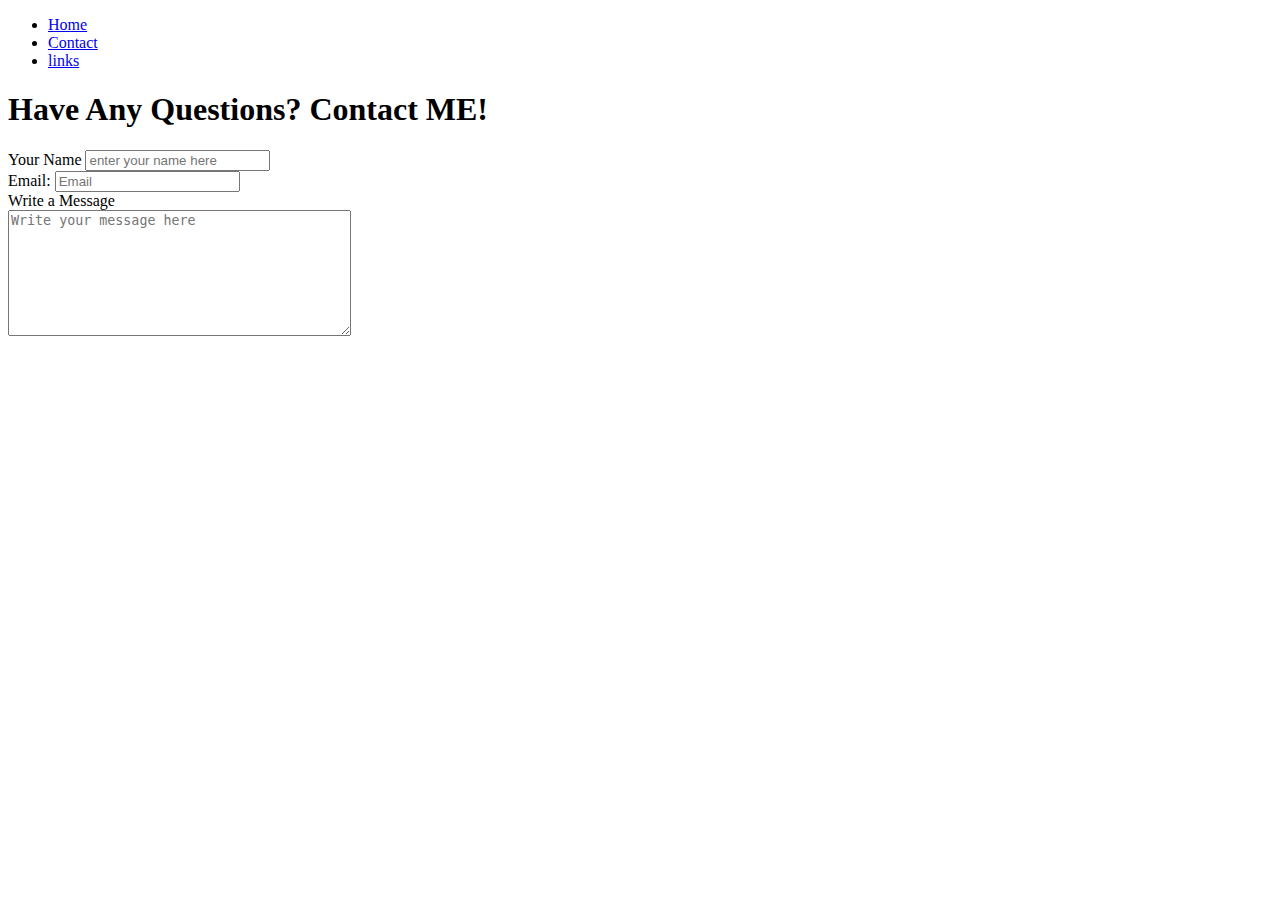
==== contact.html @ 7afbb119 "v1.0" ====
<!DOCTYPE html>
<html lang="en">
  <head>
    <meta charset="UTF-8" />
    <meta http-equiv="X-UA-Compatible" content="IE=edge" />
    <meta name="viewport" content="width=device-width, initial-scale=1.0" />
    <title>Document</title>
  </head>
  <body>
    <ul id="navigation">
        <li><a href="index.html">Home</a></li>
        <li><a href="contact.html">Contact</a></li>
        <li><a href="sitemap.html">links</a></li>
    </ul>
    <div>
      <h1>Have Any Questions? Contact ME!</h1>
      <form method="POST" action="mailto:aasuncionduong1@babson.edu"></form>
    </div>
    <div>
        <label for="name"> Your Name</label>
        <input
        type ="text"
        id = "name"
        name ="n"
        placeholder = "enter your name here"
        />
    </div>
    <div>
        <label for= "email"> Email: </label>
        <input
        type="text"
        id="email"
        name= "email"
        placeholder= "Email"
        />
    </div>
    <div>
        <label for= "message"> Write a Message</label>
        <div>
            <textarea
            id ="message"
            name= "message"
            rows= "8"
            cols= "40"
            placeholder="Write your message here"
            ></textarea>
        </div>
    </div>
  </body>
</html>
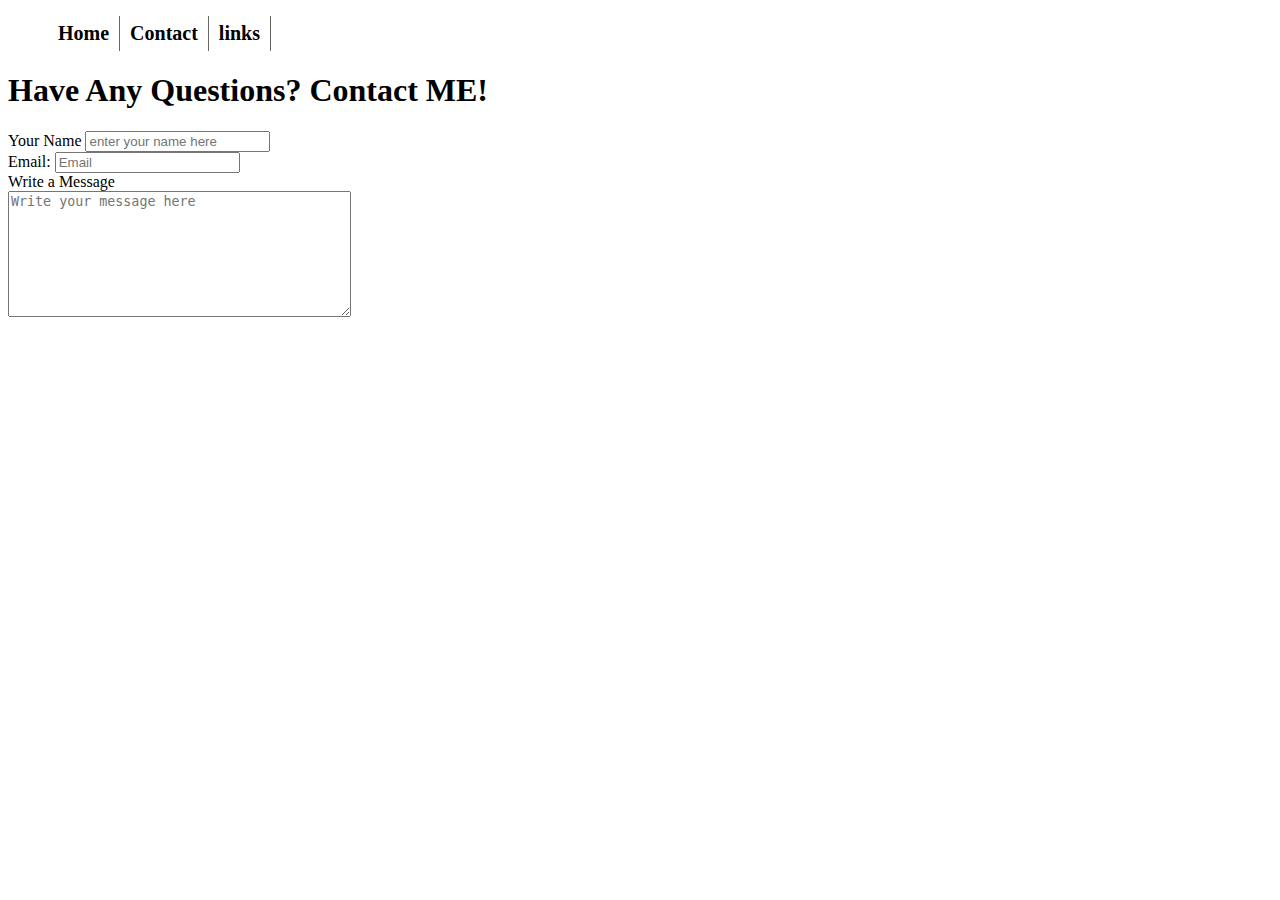
==== commit de6682d5: "update to nav bar" ====
--- a/contact.html
+++ b/contact.html
@@ -4,7 +4,14 @@
     <meta charset="UTF-8" />
     <meta http-equiv="X-UA-Compatible" content="IE=edge" />
     <meta name="viewport" content="width=device-width, initial-scale=1.0" />
-    <title>Document</title>
+    <title>Contact Me</title>
+    <meta name ="keywords" content ="HTML, contact, Food, Philipino Food, How to make, Asian Food, How to make Asian Food"/>
+    <meta name ="description" content="Contact Aiden"/>
+    <link rel="apple-touch-icon" sizes="180x180" href="/apple-touch-icon.png">
+    <link rel="icon" type="image/png" sizes="32x32" href="/favicon-32x32.png">
+    <link rel="icon" type="image/png" sizes="16x16" href="/favicon-16x16.png">
+    <link rel="manifest" href="/site.webmanifest">
+    <link rel="stylesheet" href="styles/navbar.css"/>
   </head>
   <body>
     <ul id="navigation">
--- a/styles/navbar.css
+++ b/styles/navbar.css
@@ -0,0 +1,22 @@
+#navigation {
+    list-style: none;
+    background:white;
+    overflow: hidden;
+    width: 500px;
+}
+#navigation li {
+    float: left;
+    border-right: solid 1 white;
+    height: 35px;
+}
+#navigation li a:link, #navigation li a:visited {
+    text-decoration: none;
+    display: block;
+    height: 35px;
+    color: black;
+    line-height: 35px;
+    padding: 0 10px 0 10px;
+    border-right: solid 1px#666;
+    font-size: 20px;
+    font-weight: bold;
+}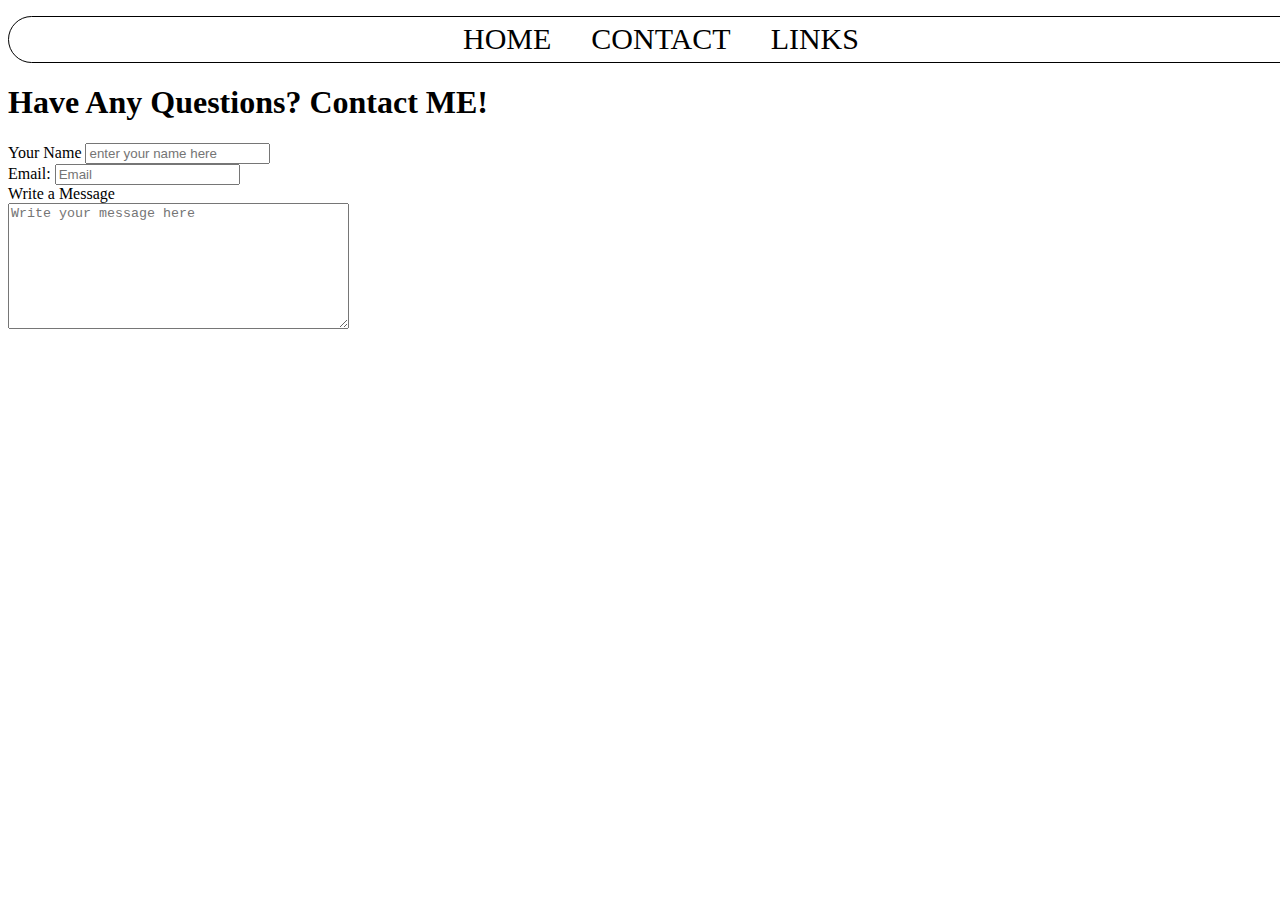
==== commit 00db9ee6: "index update + style sheet update" ====
--- a/contact.html
+++ b/contact.html
@@ -5,53 +5,67 @@
     <meta http-equiv="X-UA-Compatible" content="IE=edge" />
     <meta name="viewport" content="width=device-width, initial-scale=1.0" />
     <title>Contact Me</title>
-    <meta name ="keywords" content ="HTML, contact, Food, Philipino Food, How to make, Asian Food, How to make Asian Food"/>
-    <meta name ="description" content="Contact Aiden"/>
-    <link rel="apple-touch-icon" sizes="180x180" href="/apple-touch-icon.png">
-    <link rel="icon" type="image/png" sizes="32x32" href="/favicon-32x32.png">
-    <link rel="icon" type="image/png" sizes="16x16" href="/favicon-16x16.png">
-    <link rel="manifest" href="/site.webmanifest">
-    <link rel="stylesheet" href="styles/navbar.css"/>
+    <meta
+      name="keywords"
+      content="HTML, contact, Food, Philipino Food, How to make, Asian Food, How to make Asian Food"
+    />
+    <meta name="description" content="Contact Aiden" />
+    <link
+      rel="apple-touch-icon"
+      sizes="180x180"
+      href="docs/apple-touch-icon.png"
+    />
+    <link
+      rel="icon"
+      type="image/png"
+      sizes="32x32"
+      href="docs/favicon-32x32.png"
+    />
+    <link
+      rel="icon"
+      type="image/png"
+      sizes="16x16"
+      href="docs/favicon-16x16.png"
+    />
+    <link rel="manifest" href="docs/site.webmanifest" />
+    <link rel="stylesheet" href="styles/navbar.css" />
+    <link rel="manifest" href="/site.webmanifest" />
+    <link rel="stylesheet" href="styles/navbar.css" />
   </head>
   <body>
     <ul id="navigation">
-        <li><a href="index.html">Home</a></li>
-        <li><a href="contact.html">Contact</a></li>
-        <li><a href="sitemap.html">links</a></li>
+      <li><a href="index.html">Home</a></li>
+      <li><a href="contact.html">Contact</a></li>
+      <li><a href="sitemap.html">links</a></li>
     </ul>
     <div>
       <h1>Have Any Questions? Contact ME!</h1>
       <form method="POST" action="mailto:aasuncionduong1@babson.edu"></form>
     </div>
     <div>
-        <label for="name"> Your Name</label>
-        <input
-        type ="text"
-        id = "name"
-        name ="n"
-        placeholder = "enter your name here"
-        />
+      <label for="name"> Your Name</label>
+      <input
+        type="text"
+        id="name"
+        name="n"
+        placeholder="enter your name here"
+      />
     </div>
     <div>
-        <label for= "email"> Email: </label>
-        <input
-        type="text"
-        id="email"
-        name= "email"
-        placeholder= "Email"
-        />
+      <label for="email"> Email: </label>
+      <input type="text" id="email" name="email" placeholder="Email" />
     </div>
     <div>
-        <label for= "message"> Write a Message</label>
-        <div>
-            <textarea
-            id ="message"
-            name= "message"
-            rows= "8"
-            cols= "40"
-            placeholder="Write your message here"
-            ></textarea>
-        </div>
+      <label for="message"> Write a Message</label>
+      <div>
+        <textarea
+          id="message"
+          name="message"
+          rows="8"
+          cols="40"
+          placeholder="Write your message here"
+        ></textarea>
+      </div>
     </div>
   </body>
 </html>
--- a/styles/navbar.css
+++ b/styles/navbar.css
@@ -1,22 +1,32 @@
 #navigation {
-    list-style: none;
-    background:white;
-    overflow: hidden;
-    width: 500px;
-}
-#navigation li {
-    float: left;
-    border-right: solid 1 white;
-    height: 35px;
-}
-#navigation li a:link, #navigation li a:visited {
-    text-decoration: none;
-    display: block;
-    height: 35px;
-    color: black;
-    line-height: 35px;
-    padding: 0 10px 0 10px;
-    border-right: solid 1px#666;
-    font-size: 20px;
-    font-weight: bold;
-}+    display:flex;
+     width: 100%;
+     height: 45px;
+     background: white;
+     border: solid 1px black;
+     border-radius: 28px;
+     text-align: center;
+     justify-content: center;
+   }
+   
+   li:not(.different) {
+     display: inline;
+     text-transform: uppercase;
+     text-decoration: none;
+     transition: .3s;
+     padding: 20px;
+     font-size: 30px;
+     position: relative;
+     top: -15px;
+     left: -20px;
+   }
+   
+   li:hover:not(.different) {
+     text-shadow: 1px 1px 1px #aaa;
+     font-size: 25px;
+   }
+   
+   a:not(.different) {
+     text-decoration: none;
+     color: black;
+   }--- a/styles/navbar.css
+++ b/styles/navbar.css
@@ -1,22 +1,32 @@
 #navigation {
-    list-style: none;
-    background:white;
-    overflow: hidden;
-    width: 500px;
-}
-#navigation li {
-    float: left;
-    border-right: solid 1 white;
-    height: 35px;
-}
-#navigation li a:link, #navigation li a:visited {
-    text-decoration: none;
-    display: block;
-    height: 35px;
-    color: black;
-    line-height: 35px;
-    padding: 0 10px 0 10px;
-    border-right: solid 1px#666;
-    font-size: 20px;
-    font-weight: bold;
-}+    display:flex;
+     width: 100%;
+     height: 45px;
+     background: white;
+     border: solid 1px black;
+     border-radius: 28px;
+     text-align: center;
+     justify-content: center;
+   }
+   
+   li:not(.different) {
+     display: inline;
+     text-transform: uppercase;
+     text-decoration: none;
+     transition: .3s;
+     padding: 20px;
+     font-size: 30px;
+     position: relative;
+     top: -15px;
+     left: -20px;
+   }
+   
+   li:hover:not(.different) {
+     text-shadow: 1px 1px 1px #aaa;
+     font-size: 25px;
+   }
+   
+   a:not(.different) {
+     text-decoration: none;
+     color: black;
+   }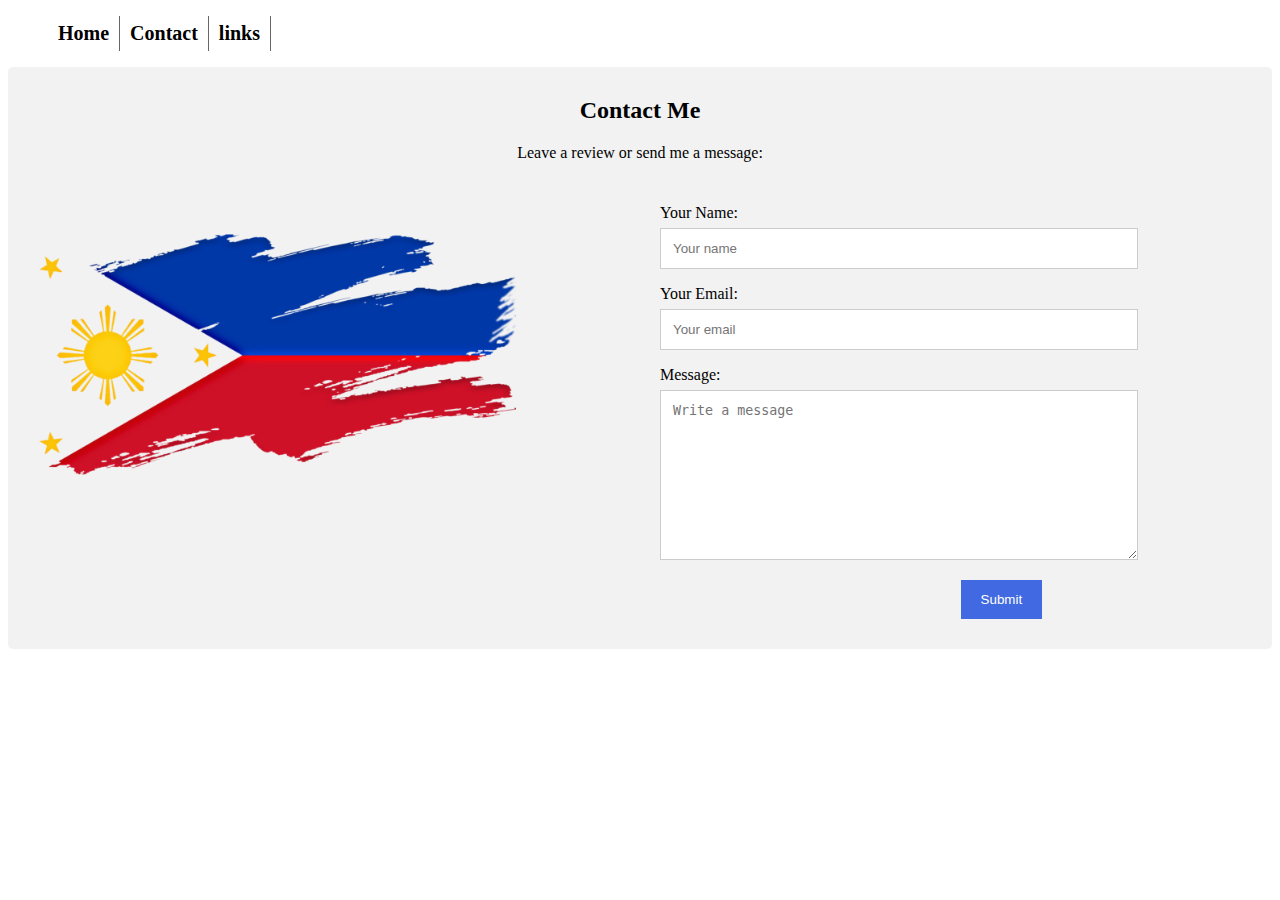
==== commit 62f8990a: "website version 3" ====
--- a/contact.html
+++ b/contact.html
@@ -29,43 +29,117 @@
     />
     <link rel="manifest" href="docs/site.webmanifest" />
     <link rel="stylesheet" href="styles/navbar.css" />
-    <link rel="manifest" href="/site.webmanifest" />
-    <link rel="stylesheet" href="styles/navbar.css" />
   </head>
-  <body>
-    <ul id="navigation">
-      <li><a href="index.html">Home</a></li>
-      <li><a href="contact.html">Contact</a></li>
-      <li><a href="sitemap.html">links</a></li>
-    </ul>
-    <div>
-      <h1>Have Any Questions? Contact ME!</h1>
-      <form method="POST" action="mailto:aasuncionduong1@babson.edu"></form>
-    </div>
-    <div>
-      <label for="name"> Your Name</label>
-      <input
-        type="text"
-        id="name"
-        name="n"
-        placeholder="enter your name here"
-      />
-    </div>
-    <div>
-      <label for="email"> Email: </label>
-      <input type="text" id="email" name="email" placeholder="Email" />
-    </div>
-    <div>
-      <label for="message"> Write a Message</label>
-      <div>
-        <textarea
-          id="message"
-          name="message"
-          rows="8"
-          cols="40"
-          placeholder="Write your message here"
-        ></textarea>
+  <style>
+    body {
+      font-family: Apple Chancery, cursive;
+    }
+    
+    * {
+      box-sizing: border-box;
+    }
+    
+    /* Style inputs */
+    input[type=text], select, textarea {
+      width: 100%;
+      padding: 12px;
+      border: 1px solid #ccc;
+      margin-top: 6px;
+      margin-bottom: 16px;
+      resize: vertical;
+    }
+    
+    input[type=submit] {
+      background-color: royalblue;
+      color: white;
+      padding: 12px 20px;
+      border: none;
+      cursor: pointer;
+      float:right;
+      margin-right: 20%;
+      transition: 0.3s;
+    }
+    
+    input[type=submit]:hover {
+      background-color:goldenrod;
+    }
+    
+    .container {
+      border-radius: 5px;
+      background-color: #f2f2f2;
+      padding: 10px;
+    }
+    
+    .column {
+      float: left;
+      width: 50%;
+      margin-top: 6px;
+      padding: 20px;
+      padding-right: 10%;
+    }
+    
+    .row:after {
+      content: "";
+      display: table;
+      clear: both;
+    }
+    img{
+      padding-top: 30px;
+      padding-bottom: 20px;
+      width: 100%;
+      
+    }
+    
+    </style>
+    </head>
+    <body>
+      <ul id="navigation">
+        <li><a href="index.html">Home</a></li>
+        <li><a href="contact.html">Contact</a></li>
+        <li><a href="sitemap.html">links</a></li>
+      </ul>
+    <div class="container">
+      <div style="text-align:center">
+        <h2>Contact Me</h2>
+        <p>Leave a review or send me a message:</p>
+      </div>
+      <div class="row">
+        <div class="column">
+          <img src="images/filipino_flag.png" title="filipino flag" alt="filipino flag">
+        </div>
+        <div class="column">
+          <form id="myForm" method="post" action="mailto:aasuncionduong1@babson.edu" enctype="text/plain">
+            <label for="name">Your Name:</label>
+            <input type="text" id="name" name="name" placeholder="Your name">
+            <label for="email">Your Email:</label>
+            <input type="text" id="email" name="email" placeholder="Your email">
+            <label for="subject">Message:</label>
+            <textarea id="subject" name="subject" placeholder="Write a message" style="height:170px"></textarea>
+            <input id ="submit" type="submit" value="Submit">
+          </form>
+        </div>
       </div>
     </div>
-  </body>
+    </body>
+    <script>
+    function validate() {
+
+      let name = document.getElementById("yname").value;
+      let email = document.getElementById("email").value;
+      let subject = document.getElementById("subject").value;
+
+      console.log("name:", name);
+
+      if (name.length == 0) {
+        alert("enter your name");
+      }
+      if (email.length == 0) {
+        alert("emter your email")
+      }
+      if (subject.length == 0) {
+        alert("write a message")
+      }
+    }
+      document.getElementById("submit").onclick = validate;
+    </script>
 </html>
--- a/styles/navbar.css
+++ b/styles/navbar.css
@@ -1,32 +1,27 @@
 #navigation {
-    display:flex;
-     width: 100%;
-     height: 45px;
-     background: white;
-     border: solid 1px black;
-     border-radius: 28px;
-     text-align: center;
-     justify-content: center;
-   }
-   
-   li:not(.different) {
-     display: inline;
-     text-transform: uppercase;
-     text-decoration: none;
-     transition: .3s;
-     padding: 20px;
-     font-size: 30px;
-     position: relative;
-     top: -15px;
-     left: -20px;
-   }
-   
-   li:hover:not(.different) {
-     text-shadow: 1px 1px 1px #aaa;
-     font-size: 25px;
-   }
-   
-   a:not(.different) {
-     text-decoration: none;
-     color: black;
-   }+    list-style: none;
+    background:white;
+    overflow: hidden;
+    width: 500px;
+}
+#navigation li {
+    float: left;
+    border-right: solid 1 white;
+    height: 35px;
+}
+#navigation li a:link, #navigation li a:visited {
+    text-decoration: none;
+    display: block;
+    height: 35px;
+    color: black;
+    line-height: 35px;
+    padding: 0 10px 0 10px;
+    border-right: solid 1px#666;
+    font-size: 20px;
+    font-weight: bold;
+}
+/* .active,
+#navigation:hover {
+  text-align: center;
+  cursor: pointer;
+} */